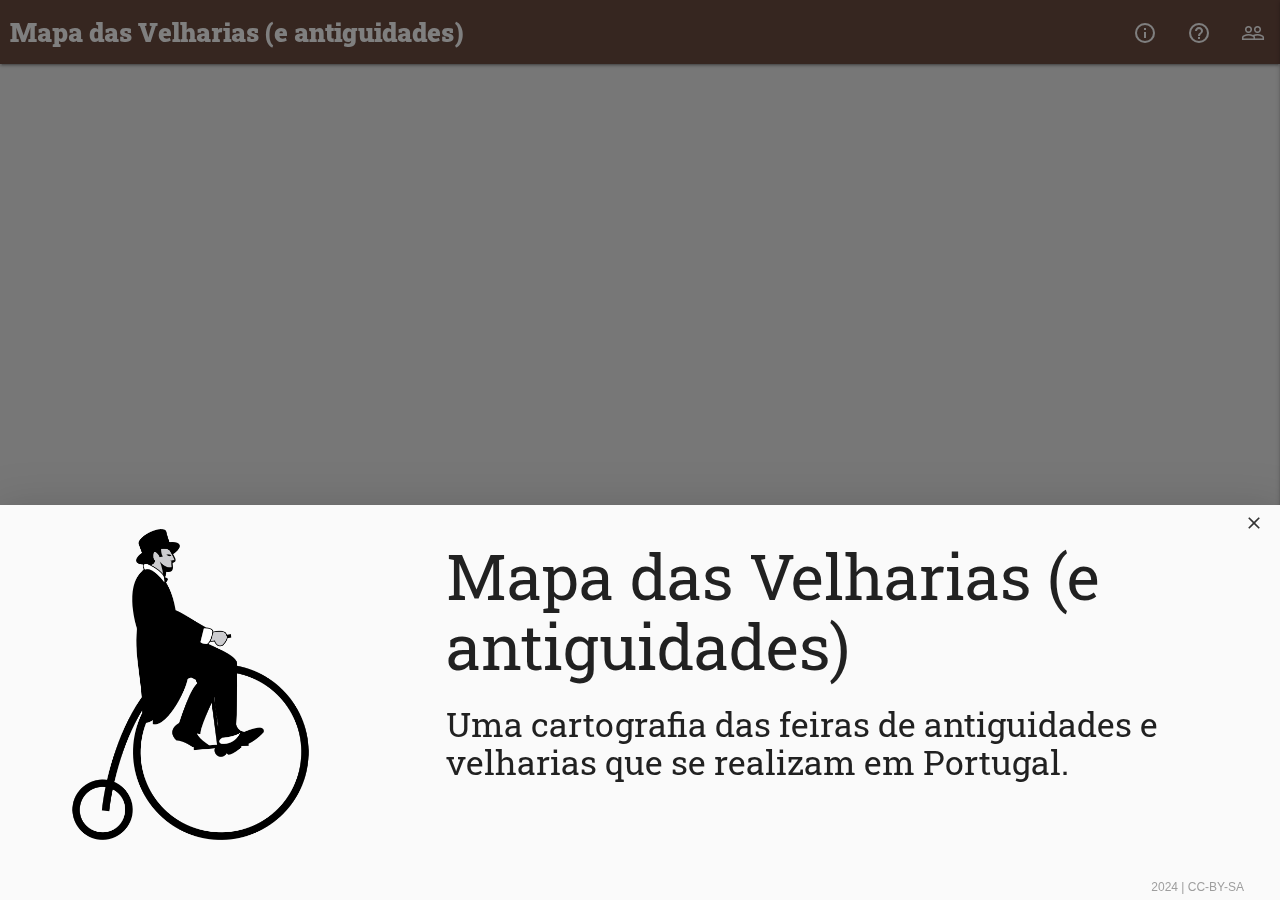
==== index.html @ 41cc24e8 "1" ====
<!DOCTYPE html>
<html lang="pt">
<html>
  <head>
    
    <meta charset="utf-8">    
    <meta name="viewport" content="width=device-width, initial-scale=1.0"/>

    <title>Mapa das Velharias (e antiguidades)</title>
    <meta name="description" content="Projeto de cartografia da história da resistência à ditadura e da Revolução de Abril no Distrito de Viseu">
    <meta name="author" content="Coletivo Abril em Viseu">
  
    <meta property="og:title" content="Mapa das Velharias (e antiguidades)">
    <meta property="og:type" content="website">
    <meta property="og:url" content="https://abrilemviseu.pt/">
    <meta property="og:description" content="Projeto de cartografia da história da resistência à ditadura e da Revolução de Abril no Distrito de Viseu">
    <meta property="og:image" content="card.jpg">
  
    <link rel="icon" href="/favicon.ico">
    <link rel="icon" href="/favicon.svg" type="image/svg+xml">
    <link rel="apple-touch-icon" href="/apple-touch-icon.png">
  
    <!--Import Google Icon Font-->
    <link href="https://fonts.googleapis.com/icon?family=Material+Icons" rel="stylesheet">

    <!--Import Google Font-->
    <link href="https://fonts.googleapis.com/css2?family=Roboto+Slab:wght@300;400;500;700;900&display=swap" rel="stylesheet">

    <!--Import css-->
    <link type="text/css" rel="stylesheet" href="css/materialize.min.css"  media="screen,projection"/>
    <link rel="stylesheet" href="css/custom.css">

  </head>

  <body>
    <nav class="brown darken-1">
      <div class="nav-wrapper containr">
        <a href="/" class="brand-logo">Mapa das Velharias (e antiguidades)</a>
        <a href="#" data-target="mobile-demo" class="sidenav-trigger right"><i class="material-icons">menu</i></a>
        <ul class="right hide-on-med-and-down">
          <li><a href="#modalabout" class="tooltipped waves-effect waves-light modal-trigger" data-position="bottom" data-tooltip="Sobre o projeto"><i class="material-icons">info_outline</i></a></li>
          <li><a href="#modalhelp" class="tooltipped waves-effect waves-light modal-trigger" data-position="bottom" data-tooltip="Ajuda"><i class="material-icons">help_outline</i></a></li>
          <li><a href="#modalauthors" class="tooltipped waves-effect waves-light modal-trigger" data-position="bottom" data-tooltip="Ficha Técnica"><i class="material-icons">people_outline</i></a></li>          
        </ul>
      </div>
    </nav>
  
    <ul class="sidenav" id="mobile-demo">
      <li class="center"><h5 style="font-weight: 900;">Mapa das Velharias (e antiguidades)</h5></li>
      <li><a href="#modalabout" class="waves-effect waves-light modal-trigger"><i class="material-icons">info_outline</i> Sobre</a></li>
      <li><a href="#modalhelp" class="waves-effect waves-light modal-trigger"><i class="material-icons">help_outline</i> Ajuda</a></li>
      <li><a href="#modalauthors" class="waves-effect waves-light modal-trigger"><i class="material-icons">people_outline</i> Ficha técnica</a></li>      
    </ul>


  <!-- Modal Welcome -->
  <div id="modalwelcome" class="modal bottom-sheet ">
      <a href="#!" class="right modal-close waves-effect waves-green btn-flat"><i class="material-icons">close</i></a>

    <div class="modal-content">
      <div class="row">
        <div class="col s4" >
            <img class="responsive-img" id="welcome-cravo" src="images/carnation_928345_c.png">            
        </div>      
        <div class="col s8"> 
          <h1>Mapa das Velharias (e antiguidades)</h1>
          <h4>Uma cartografia das feiras de antiguidades e velharias que se realizam em Portugal.</h4>    
        </div>
      </div>
      <span class="introcopyright right grey-text"> 2024 | CC-BY-SA</span>
    </div>
  </div>

  <!-- Modal About -->
  <div id="modalabout" class="modal">
      <a href="#!" class="right modal-close waves-effect waves-green btn-flat"><i class="material-icons">close</i></a>
    <div class="modal-content">
      <div class="col offset-s1 s7">
 
        <h3>Sobre o projeto</h3>
        <p class="flow-text"><strong>Abril em Viseu</strong> é um projeto de cartografia da história da resistência à ditadura e da Revolução de Abril no Distrito de Viseu. É um projeto que pretende contribuir para a divulgação e valorização das histórias dos protagonistas, locais e eventos relacionados com este distrito.</p>

        <p>O projeto assume-se como um trabalho <strong>aberto</strong> e <strong>em curso</strong>. É um projeto aberto porque está disponível para receber contributos de todos. Para usar as palavras do Zeca, "só não há lugar para os filhos da mãe". É um projeto em curso porque felizmente está ainda inacabado. Durante o ano de 2024 estão previstas várias atualizações e depois dessa data logo veremos.</p>
        
        <p>Este projeto também é feito de muita <strong>esperança</strong> e <strong>agradecimento</strong>. Esperamos que este projeto possa ser útil, possa contribuir para avivar a memória ou até ajudar a resgatar do esquecimento, e temos muita esperança no futuro que Abril abriu. Agradecemos a oportunidade de trabalhar neste projeto que nos deu e dá muita alegria e agradecemos a todos e todas que sonharam e lutaram por um futuro melhor para todos.</p>
        
        <p>Para questões, sugestões e/ou comentários, por favor utilizem abrilemviseu@gmail.com </p>
        
        
        <h5 class="right-align">A luta continua!</h5>
        
        <p class="right-align">Coletivo Abril em Viseu</p>
        
      </div>
  </div>
</div>

  <!-- Modal Help -->
  <div id="modalhelp" class="modal">
      <a href="#!" class="right modal-close waves-effect waves-green btn-flat"><i class="material-icons">close</i></a>
    <div class="modal-content">
      <div class="col offset-s1 s7">
  
        <h3>Ajuda</h3>
        <h5>Como se mexe nisto?</h5>
          <p>Clicar em cima dos ícones para ver as fichas. Usar o rato para navegar e fazer zoom.</p>
          
          <h5>Como se ativa a geolocalização?</h5>
          <p>Existe um botão na barra de ferramentas à esquerda para ativar essa funcionalidade.</p>
          
          <h5>Como faço para mostrar/esconder camadas de informação?</h5>
          <p>Existe um botão na barra de ferramentas à esquerda para ativar essa funcionalidade.</p>
          
          <h5>Posso pesquisar uma localização?</h5>
          <p>Existe um botão na barra de ferramentas à esquerda para ativar essa funcionalidade.</p>
          
          <h5>Posso pesquisar nos dados?</h5>
          <p>O explorador de dados pode ser ativado através do painel de camadas (botão na barra de ferramentas à esquerda) ou nas fichas individuais através do botão Ver Tudo.</p>
            
          <h5>Como posso citar este mapa?</h5>
          <p>Existem várias formas mas sugerimos algo tipo...<br>
            Coletivo Abril em Viseu. (2024). Abril em Viseu [webmap]. Consultado a DD-MM-AAAA em https://abrilemviseu.pt
          </p>

          <h5>E direitos de autor e licenças?</h5>
          <p>Por favor consulte a ficha técnica.</p>
      </div>
  </div>
</div>

    <!-- Modal Authorsp -->
    <div id="modalauthors" class="modal">
        <a href="#!" class="right modal-close waves-effect waves-green btn-flat"><i class="material-icons">close</i></a>
      <div class="modal-content">
        <div class="col offset-s1 s7">
    
          <h3>Ficha Técnica</h3>
          <p>Projeto concebido e desenvolvido pelo coletivo Abril em Viseu.</p>    
          <p>Para dúvidas, contributos e quaisquer outras questões, utilizar abrilemviseu@gmail.com</p>          
          <h4>Licença e Direitos de Autor</h4>
          <p>Os conteúdos originais são partilhados com uma Licença Creative Commons <a href="https://creativecommons.org/licenses/by-sa/4.0/deed.pt" target="_blank" rel="license noopener noreferrer" style="display:inline-block;">CC BY-SA 4.0<img style="height:22px!important;margin-left:3px;vertical-align:text-bottom;" src="https://mirrors.creativecommons.org/presskit/icons/cc.svg?ref=chooser-v1" alt=""><img style="height:22px!important;margin-left:3px;vertical-align:text-bottom;" src="https://mirrors.creativecommons.org/presskit/icons/by.svg?ref=chooser-v1" alt=""><img style="height:22px!important;margin-left:3px;vertical-align:text-bottom;" src="https://mirrors.creativecommons.org/presskit/icons/sa.svg?ref=chooser-v1" alt=""></a>. Isto significa que tem o direito de partilhar (copiar e redistribuir) e adaptar (transformar e criar a partir do material) mas tem de atribuir o devido crédito e se transformar ou criar a partir deste material tem de distribuir com esta mesma licença. </p>
          <p>O conteúdo gráfico não original foi utilizado apenas para fins pedagógicos e de investigação. A licença acima identificada não se aplica a esses conteúdos.</p>
          <p>Em várias fichas informativas existem hiperligações para conteúdos alojados noutros servidores e produzidos por outros autores. A licença acima identificada não se aplica a esses conteúdos.</p>    
  
        </div>
    </div>
</div>



    <iframe class="map" width="100%" frameborder="0" allowfullscreen allow="geolocation" src="//umap.openstreetmap.fr/pt/map/mapa-das-velharias-e-antiguidades_1110497"></iframe>




    <!--JavaScript-->
    <script src="https://code.jquery.com/jquery-2.1.1.min.js"></script>    
    <script type="text/javascript" src="js/materialize.min.js"></script>
    <script type="text/javascript" src="js/init.js"></script>

    
  </body>
</html>
---- css/custom.css ----
body{background-color: #eeeeee; 
  display: flex;
  min-height: 100vh;
  flex-direction: column;}

/*
.map { height: calc(100vh - 64px );}
*/

.map { flex: 1 0 auto;}


#modalwelcome1{height: 50vh;}

#welcome-cravo {
    max-width: 80% !important;
}

#welcome-title {
    font-family: 'Roboto Slab', serif; font-weight: 900;font-size:8vw;;
}

#welcome-subtitle {
    font-family: 'Roboto Slab', serif; font-weight: 400;font-size:3vw;;
}


.serif{
    font-family: 'Roboto Slab', serif; font-weight: 400;
}

h1, h2, h3, h4, h5, h6 {font-family: 'Roboto Slab', serif; font-weight: 400;}

.brand-logo {margin-left: 10px; font-family: 'Roboto Slab', serif; font-weight: 900; font-size: 1.7em !important;}

.introcopyright{padding: 1em 1em 4px 6px !important; font-size: 0.8rem;
}

  .cravo{height: 64px;
    line-height: 64px;
    display: block;
  font-size: 24px;
  }

  .modal.bottom-sheet {max-height: 65%;}

  .modal.modal-fixed-footer .modal-footer {
    border-top: 0px solid rgba(0,0,0,0.1) !important;

  }
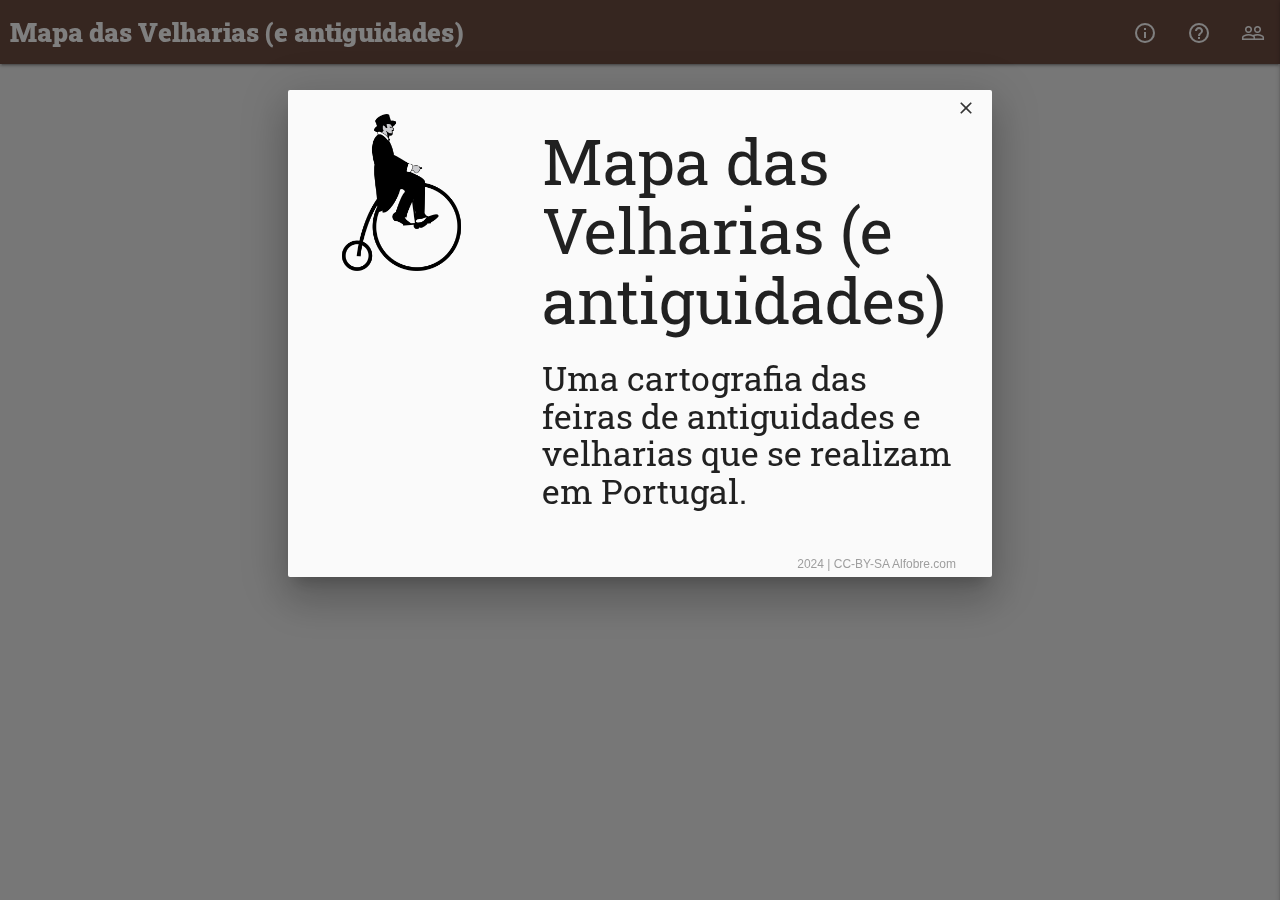
==== commit 87e981af: "1" ====
--- a/index.html
+++ b/index.html
@@ -2,23 +2,54 @@
 <html lang="pt">
 <html>
   <head>
-    
-    <meta charset="utf-8">    
-    <meta name="viewport" content="width=device-width, initial-scale=1.0"/>
+    <script src="https://cdn.jsdelivr.net/gh/manucaralmo/GlowCookies@3.1.8/src/glowCookies.min.js"></script>
+    <script>
+        glowCookies.start('pt_BR', {
+            style: 3,
+            analytics: 'G-EB0JCEDQM2',
+            policyLink: 'privacy.html',
+            hideAfterClick: 'true',
+            acceptBtnBackground: '#4caae1',
+            bannerDescription: 'Usamos cookies de terceiros para contabilizar visitas e analisar navegação no website. No entanto, isto só acontece se clicar no botão "Aceitar cookies".</br>' 
+        });
+    </script>
+     
+     <meta charset="UTF-8">
+     <title>>Mapa das Velharias (e antiguidades)</title>
+     <meta name="description" content="Uma cartografia das feiras de antiguidades e velharias que se realizam em Portugal">
+     <meta name="keywords" content="Map, mapa, mapping, cartography, Webmap, história, feira, velharia, ladra, antigo">
+     <meta name="author" content="nafergo (alfobre.com), nafergo@gmail.com">
+     <meta name="viewport" content="width=device-width, initial-scale=1.0">
+     
+     <link rel="icon" type="image/x-icon" href="favicon.ico">
+     <link rel="icon" type="image/png" sizes="48x48" href="image48x48.png">
+     <link rel="icon" type="image/svg+xml" href="favicon.svg">
+     <link rel="apple-touch-icon" href="apple-touch-icon192x192.png">
+     
+     <meta name="designer" content="nafergo (alfobre.com)">
+     <meta name="owner" content="Alfobre.com">
+     <meta name="contact" content="nafergo@gmail.com">
+     <meta name="copyright" content="Alfobre.com">
+     <meta name="language" content="PT">
+     <meta name="robots" content="index,follow" />
+     <meta name="url" content="https://projetoalfobre.github.io/mapa-das-velharias/">
+     <meta name="identifier-URL" content="https://projetoalfobre.github.io/mapa-das-velharias/">
+     <meta name="date" content="Sep. 18, 2024">
+     
+     <link rel="canonical" href="https://projetoalfobre.github.io/mapa-das-velharias/">
+     
+     <meta property="og:title" content=">Mapa das Velharias (e antiguidades)" />
+     <meta property="og:type" content="website" />
+     <meta property="og:url" content="https://projetoalfobre.github.io/mapa-das-velharias/" />
+     <meta property="og:description" content="Uma cartografia das feiras de antiguidades e velharias que se realizam em Portugal" />
+     <meta property="og:locale" content="pt_PT" />
+     <meta property="og:site_name" content=">Mapa das Velharias (e antiguidades)" />
+     <meta property="og:image" content="ogp.jpg" />
+     <meta property="og:image:type" content="image/jpeg" />
+     <meta property="og:image:width" content="1200" />
+     <meta property="og:image:height" content="630" />
+     <meta property="og:image:alt" content="Old bicycle" />
 
-    <title>Mapa das Velharias (e antiguidades)</title>
-    <meta name="description" content="Projeto de cartografia da história da resistência à ditadura e da Revolução de Abril no Distrito de Viseu">
-    <meta name="author" content="Coletivo Abril em Viseu">
-  
-    <meta property="og:title" content="Mapa das Velharias (e antiguidades)">
-    <meta property="og:type" content="website">
-    <meta property="og:url" content="https://abrilemviseu.pt/">
-    <meta property="og:description" content="Projeto de cartografia da história da resistência à ditadura e da Revolução de Abril no Distrito de Viseu">
-    <meta property="og:image" content="card.jpg">
-  
-    <link rel="icon" href="/favicon.ico">
-    <link rel="icon" href="/favicon.svg" type="image/svg+xml">
-    <link rel="apple-touch-icon" href="/apple-touch-icon.png">
   
     <!--Import Google Icon Font-->
     <link href="https://fonts.googleapis.com/icon?family=Material+Icons" rel="stylesheet">
@@ -33,6 +64,7 @@
   </head>
 
   <body>
+    <!--https://marianaeclementina.com/feiras-de-velharias/-->
     <nav class="brown darken-1">
       <div class="nav-wrapper containr">
         <a href="/" class="brand-logo">Mapa das Velharias (e antiguidades)</a>
@@ -54,7 +86,7 @@
 
 
   <!-- Modal Welcome -->
-  <div id="modalwelcome" class="modal bottom-sheet ">
+  <div id="modalwelcome" class="modal top-sheet ">
       <a href="#!" class="right modal-close waves-effect waves-green btn-flat"><i class="material-icons">close</i></a>
 
     <div class="modal-content">
@@ -67,7 +99,7 @@
           <h4>Uma cartografia das feiras de antiguidades e velharias que se realizam em Portugal.</h4>    
         </div>
       </div>
-      <span class="introcopyright right grey-text"> 2024 | CC-BY-SA</span>
+      <span class="introcopyright right grey-text"> 2024 | CC-BY-SA Alfobre.com</span>
     </div>
   </div>
 
@@ -78,18 +110,16 @@
       <div class="col offset-s1 s7">
  
         <h3>Sobre o projeto</h3>
-        <p class="flow-text"><strong>Abril em Viseu</strong> é um projeto de cartografia da história da resistência à ditadura e da Revolução de Abril no Distrito de Viseu. É um projeto que pretende contribuir para a divulgação e valorização das histórias dos protagonistas, locais e eventos relacionados com este distrito.</p>
+        <p class="flow-text">O <strong>Mapa das Velharias (e antiguidades)</strong> é um projeto de cartografia das feiras de antiguidades e velharias que se realizam em Portugal.</p>
 
-        <p>O projeto assume-se como um trabalho <strong>aberto</strong> e <strong>em curso</strong>. É um projeto aberto porque está disponível para receber contributos de todos. Para usar as palavras do Zeca, "só não há lugar para os filhos da mãe". É um projeto em curso porque felizmente está ainda inacabado. Durante o ano de 2024 estão previstas várias atualizações e depois dessa data logo veremos.</p>
-        
-        <p>Este projeto também é feito de muita <strong>esperança</strong> e <strong>agradecimento</strong>. Esperamos que este projeto possa ser útil, possa contribuir para avivar a memória ou até ajudar a resgatar do esquecimento, e temos muita esperança no futuro que Abril abriu. Agradecemos a oportunidade de trabalhar neste projeto que nos deu e dá muita alegria e agradecemos a todos e todas que sonharam e lutaram por um futuro melhor para todos.</p>
-        
-        <p>Para questões, sugestões e/ou comentários, por favor utilizem abrilemviseu@gmail.com </p>
+        <p>O projeto assume-se como um trabalho <strong>aberto</strong> e <strong>em curso</strong>. É um projeto aberto porque está disponível para receber contributos de todos. É um projeto em curso porque felizmente está ainda inacabado. Ainda há muita feira por visitar!</p>
+               
+        <p>Para questões, sugestões e/ou comentários, por favor utilizem nafergo@gmail.com </p>
         
         
-        <h5 class="right-align">A luta continua!</h5>
+        <h5 class="right-align">Boas compras ou vendas ;)</h5>
         
-        <p class="right-align">Coletivo Abril em Viseu</p>
+        <p class="right-align">Nelson Gonçalves (Alfobre.com)</p>
         
       </div>
   </div>
@@ -115,11 +145,11 @@
           <p>Existe um botão na barra de ferramentas à esquerda para ativar essa funcionalidade.</p>
           
           <h5>Posso pesquisar nos dados?</h5>
-          <p>O explorador de dados pode ser ativado através do painel de camadas (botão na barra de ferramentas à esquerda) ou nas fichas individuais através do botão Ver Tudo.</p>
+          <p>O explorador de dados pode ser ativado através do painel de camadas, clique no botão na barra de ferramentas à esquerda.</p>
             
           <h5>Como posso citar este mapa?</h5>
           <p>Existem várias formas mas sugerimos algo tipo...<br>
-            Coletivo Abril em Viseu. (2024). Abril em Viseu [webmap]. Consultado a DD-MM-AAAA em https://abrilemviseu.pt
+            Gonçalves, Nelson (2024). Mapa das Velharias (e antiguidades) [webmap]. Consultado a DD-MM-AAAA em https://projetoalfobre.github.io/mapa-das-velharias/ 
           </p>
 
           <h5>E direitos de autor e licenças?</h5>
@@ -135,11 +165,12 @@
         <div class="col offset-s1 s7">
     
           <h3>Ficha Técnica</h3>
-          <p>Projeto concebido e desenvolvido pelo coletivo Abril em Viseu.</p>    
-          <p>Para dúvidas, contributos e quaisquer outras questões, utilizar abrilemviseu@gmail.com</p>          
+          <p>Projeto concebido e desenvolvido por Alfobre.com</p>    
+          <p>Para dúvidas, contributos e quaisquer outras questões, utilizar nafergo@gmail.com</p>          
           <h4>Licença e Direitos de Autor</h4>
-          <p>Os conteúdos originais são partilhados com uma Licença Creative Commons <a href="https://creativecommons.org/licenses/by-sa/4.0/deed.pt" target="_blank" rel="license noopener noreferrer" style="display:inline-block;">CC BY-SA 4.0<img style="height:22px!important;margin-left:3px;vertical-align:text-bottom;" src="https://mirrors.creativecommons.org/presskit/icons/cc.svg?ref=chooser-v1" alt=""><img style="height:22px!important;margin-left:3px;vertical-align:text-bottom;" src="https://mirrors.creativecommons.org/presskit/icons/by.svg?ref=chooser-v1" alt=""><img style="height:22px!important;margin-left:3px;vertical-align:text-bottom;" src="https://mirrors.creativecommons.org/presskit/icons/sa.svg?ref=chooser-v1" alt=""></a>. Isto significa que tem o direito de partilhar (copiar e redistribuir) e adaptar (transformar e criar a partir do material) mas tem de atribuir o devido crédito e se transformar ou criar a partir deste material tem de distribuir com esta mesma licença. </p>
-          <p>O conteúdo gráfico não original foi utilizado apenas para fins pedagógicos e de investigação. A licença acima identificada não se aplica a esses conteúdos.</p>
+          <p>Os conteúdos originais são partilhados com uma Licença Creative Commons <a href="https://creativecommons.org/licenses/by-sa/4.0/deed.pt" target="_blank" rel="license noopener noreferrer" style="display:inline-block;">CC BY-SA 4.0<img style="height:22px!important;margin-left:3px;vertical-align:text-bottom;" src="https://mirrors.creativecommons.org/presskit/icons/cc.svg?ref=chooser-v1" alt=""><img style="height:22px!important;margin-left:3px;vertical-align:text-bottom;" src="https://mirrors.creativecommons.org/presskit/icons/by.svg?ref=chooser-v1" alt=""><img style="height:22px!important;margin-left:3px;vertical-align:text-bottom;" src="https://mirrors.creativecommons.org/presskit/icons/sa.svg?ref=chooser-v1" alt=""></a>. 
+            Isto significa que tem o direito de partilhar (copiar e redistribuir) e adaptar (transformar e criar a partir do material) mas tem de atribuir o devido crédito e se transformar ou criar a partir deste material tem de distribuir com esta mesma licença. </p>
+          <p>A licença acima identificada não se aplica aos conteúdo gráficos não originais.</p>
           <p>Em várias fichas informativas existem hiperligações para conteúdos alojados noutros servidores e produzidos por outros autores. A licença acima identificada não se aplica a esses conteúdos.</p>    
   
         </div>
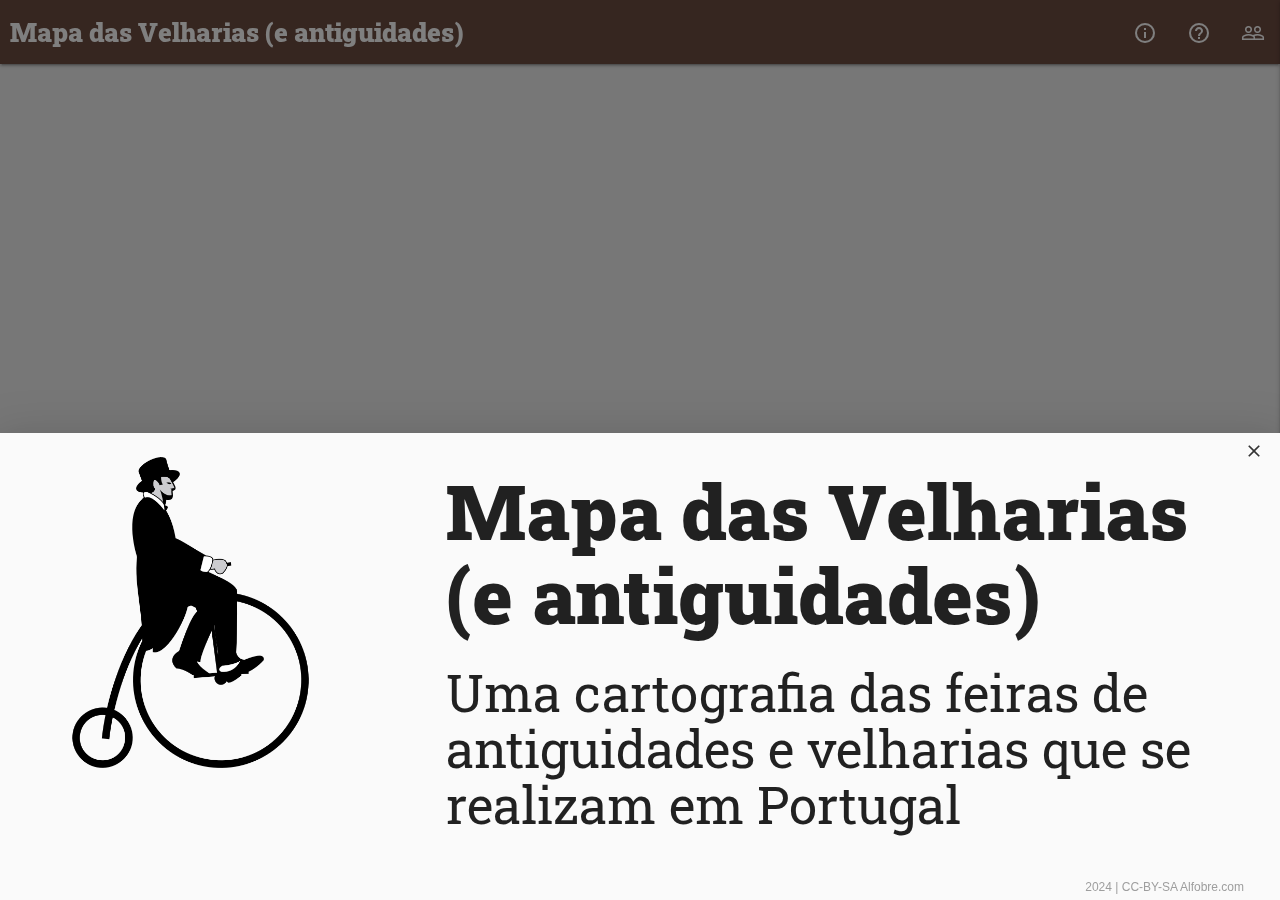
==== commit 77e926d9: "1" ====
--- a/index.html
+++ b/index.html
@@ -15,7 +15,7 @@
     </script>
      
      <meta charset="UTF-8">
-     <title>>Mapa das Velharias (e antiguidades)</title>
+     <title>Mapa das Velharias (e antiguidades)</title>
      <meta name="description" content="Uma cartografia das feiras de antiguidades e velharias que se realizam em Portugal">
      <meta name="keywords" content="Map, mapa, mapping, cartography, Webmap, história, feira, velharia, ladra, antigo">
      <meta name="author" content="nafergo (alfobre.com), nafergo@gmail.com">
@@ -67,7 +67,7 @@
     <!--https://marianaeclementina.com/feiras-de-velharias/-->
     <nav class="brown darken-1">
       <div class="nav-wrapper containr">
-        <a href="/" class="brand-logo">Mapa das Velharias (e antiguidades)</a>
+        <a href="/" class="brand-logo" style="width: 99%;"><span class="hide-on-med-and-down">Mapa das Velharias (e antiguidades)</span><span class="hide-on-large-only" style="font-size: 50%;margin-left: 0px;">Mapa das Velharias (e antiguidades)</span></a>
         <a href="#" data-target="mobile-demo" class="sidenav-trigger right"><i class="material-icons">menu</i></a>
         <ul class="right hide-on-med-and-down">
           <li><a href="#modalabout" class="tooltipped waves-effect waves-light modal-trigger" data-position="bottom" data-tooltip="Sobre o projeto"><i class="material-icons">info_outline</i></a></li>
@@ -86,7 +86,7 @@
 
 
   <!-- Modal Welcome -->
-  <div id="modalwelcome" class="modal top-sheet ">
+  <div id="modalwelcome" class="modal bottom-sheet ">
       <a href="#!" class="right modal-close waves-effect waves-green btn-flat"><i class="material-icons">close</i></a>
 
     <div class="modal-content">
@@ -95,8 +95,8 @@
             <img class="responsive-img" id="welcome-cravo" src="images/carnation_928345_c.png">            
         </div>      
         <div class="col s8"> 
-          <h1>Mapa das Velharias (e antiguidades)</h1>
-          <h4>Uma cartografia das feiras de antiguidades e velharias que se realizam em Portugal.</h4>    
+          <h1 id="welcome-title">Mapa das Velharias (e antiguidades)</h1>
+          <h4 id="welcome-subtitle">Uma cartografia das feiras de antiguidades e velharias que se realizam em Portugal</h4>    
         </div>
       </div>
       <span class="introcopyright right grey-text"> 2024 | CC-BY-SA Alfobre.com</span>
@@ -114,7 +114,7 @@
 
         <p>O projeto assume-se como um trabalho <strong>aberto</strong> e <strong>em curso</strong>. É um projeto aberto porque está disponível para receber contributos de todos. É um projeto em curso porque felizmente está ainda inacabado. Ainda há muita feira por visitar!</p>
                
-        <p>Para questões, sugestões e/ou comentários, por favor utilizem nafergo@gmail.com </p>
+        <p>Para questões, sugestões e/ou comentários, por favor utilizem projeto.alfobre@gmail.com </p>
         
         
         <h5 class="right-align">Boas compras ou vendas ;)</h5>
@@ -166,7 +166,7 @@
     
           <h3>Ficha Técnica</h3>
           <p>Projeto concebido e desenvolvido por Alfobre.com</p>    
-          <p>Para dúvidas, contributos e quaisquer outras questões, utilizar nafergo@gmail.com</p>          
+          <p>Para dúvidas, contributos e quaisquer outras questões, utilizar projeto.alfobre</p>          
           <h4>Licença e Direitos de Autor</h4>
           <p>Os conteúdos originais são partilhados com uma Licença Creative Commons <a href="https://creativecommons.org/licenses/by-sa/4.0/deed.pt" target="_blank" rel="license noopener noreferrer" style="display:inline-block;">CC BY-SA 4.0<img style="height:22px!important;margin-left:3px;vertical-align:text-bottom;" src="https://mirrors.creativecommons.org/presskit/icons/cc.svg?ref=chooser-v1" alt=""><img style="height:22px!important;margin-left:3px;vertical-align:text-bottom;" src="https://mirrors.creativecommons.org/presskit/icons/by.svg?ref=chooser-v1" alt=""><img style="height:22px!important;margin-left:3px;vertical-align:text-bottom;" src="https://mirrors.creativecommons.org/presskit/icons/sa.svg?ref=chooser-v1" alt=""></a>. 
             Isto significa que tem o direito de partilhar (copiar e redistribuir) e adaptar (transformar e criar a partir do material) mas tem de atribuir o devido crédito e se transformar ou criar a partir deste material tem de distribuir com esta mesma licença. </p>
--- a/css/custom.css
+++ b/css/custom.css
@@ -17,11 +17,11 @@
 }
 
 #welcome-title {
-    font-family: 'Roboto Slab', serif; font-weight: 900;font-size:8vw;;
+    font-family: 'Roboto Slab', serif; font-weight: 900;font-size:6vw;;
 }
 
 #welcome-subtitle {
-    font-family: 'Roboto Slab', serif; font-weight: 400;font-size:3vw;;
+    font-family: 'Roboto Slab', serif; font-weight: 400;font-size:4vw;;
 }
 
 
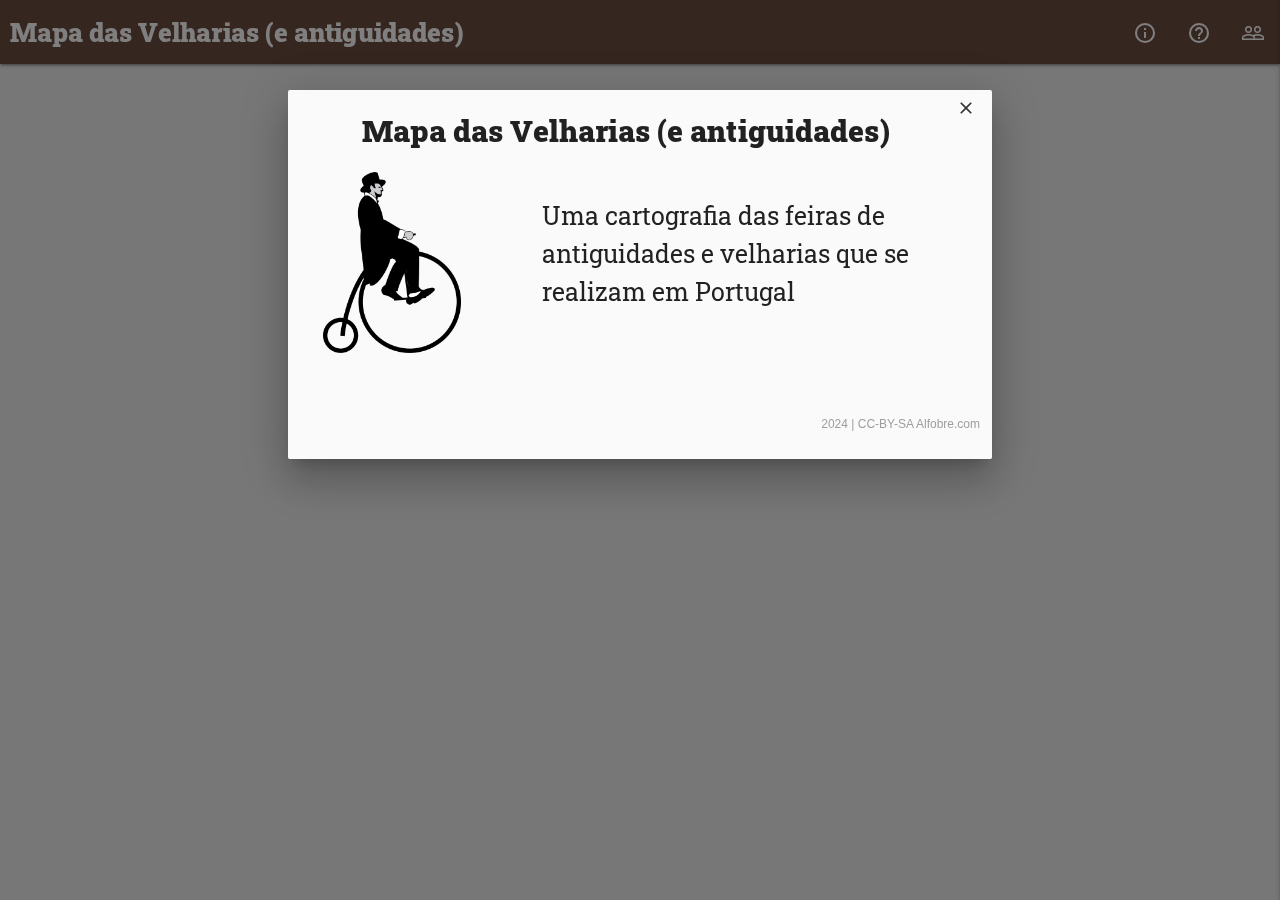
==== commit b05ed4e2: "1" ====
--- a/index.html
+++ b/index.html
@@ -64,7 +64,7 @@
   </head>
 
   <body>
-    <!--https://marianaeclementina.com/feiras-de-velharias/-->
+    
     <nav class="brown darken-1">
       <div class="nav-wrapper containr">
         <a href="/" class="brand-logo" style="width: 99%;"><span class="hide-on-med-and-down">Mapa das Velharias (e antiguidades)</span><span class="hide-on-large-only" style="font-size: 50%;margin-left: 0px;">Mapa das Velharias (e antiguidades)</span></a>
@@ -86,21 +86,36 @@
 
 
   <!-- Modal Welcome -->
-  <div id="modalwelcome" class="modal bottom-sheet ">
+  <div id="modalwelcome" class="modal 1bottom-sheet ">
       <a href="#!" class="right modal-close waves-effect waves-green btn-flat"><i class="material-icons">close</i></a>
 
     <div class="modal-content">
+            
+        <div class="col s12 center" >
+        <h1 class="1flow-text" id="welcome-title">Mapa das Velharias (e antiguidades)</h1>
+      </div>
+      
+     
       <div class="row">
-        <div class="col s4" >
-            <img class="responsive-img" id="welcome-cravo" src="images/carnation_928345_c.png">            
-        </div>      
-        <div class="col s8"> 
-          <h1 id="welcome-title">Mapa das Velharias (e antiguidades)</h1>
-          <h4 id="welcome-subtitle">Uma cartografia das feiras de antiguidades e velharias que se realizam em Portugal</h4>    
-        </div>
-      </div>
-      <span class="introcopyright right grey-text"> 2024 | CC-BY-SA Alfobre.com</span>
+        <div class="col hide-on-small-only m4" >
+          <img class="responsive-img welcome-cravo" src="images/biker.png">            
+        </div>
+
+        <div class="col s12 center hide-on-med-and-up" >
+          <img class="welcome-cravo" src="images/biker.png">            
+        </div>
+
+
+        <div class="col s12 m8">
+          <p class="flow-text" id="welcome-subtitle">Uma cartografia das feiras de antiguidades e velharias que se realizam em Portugal</p>    
+        </div>
+      </div>
+
     </div>
+    <div class="modal-footer introcopyright right grey-text">
+      <span> 2024 | CC-BY-SA Alfobre.com</span>  
+    </div>
+  
   </div>
 
   <!-- Modal About -->
--- a/css/custom.css
+++ b/css/custom.css
@@ -12,16 +12,16 @@
 
 #modalwelcome1{height: 50vh;}
 
-#welcome-cravo {
-    max-width: 80% !important;
+.welcome-cravo {
+    max-width: 70% !important;
 }
 
 #welcome-title {
-    font-family: 'Roboto Slab', serif; font-weight: 900;font-size:6vw;;
+    font-family: 'Roboto Slab', serif; font-weight: 900;font-size:2em;;
 }
 
 #welcome-subtitle {
-    font-family: 'Roboto Slab', serif; font-weight: 400;font-size:4vw;;
+    font-family: 'Roboto Slab', serif; font-weight: 400;
 }
 
 
